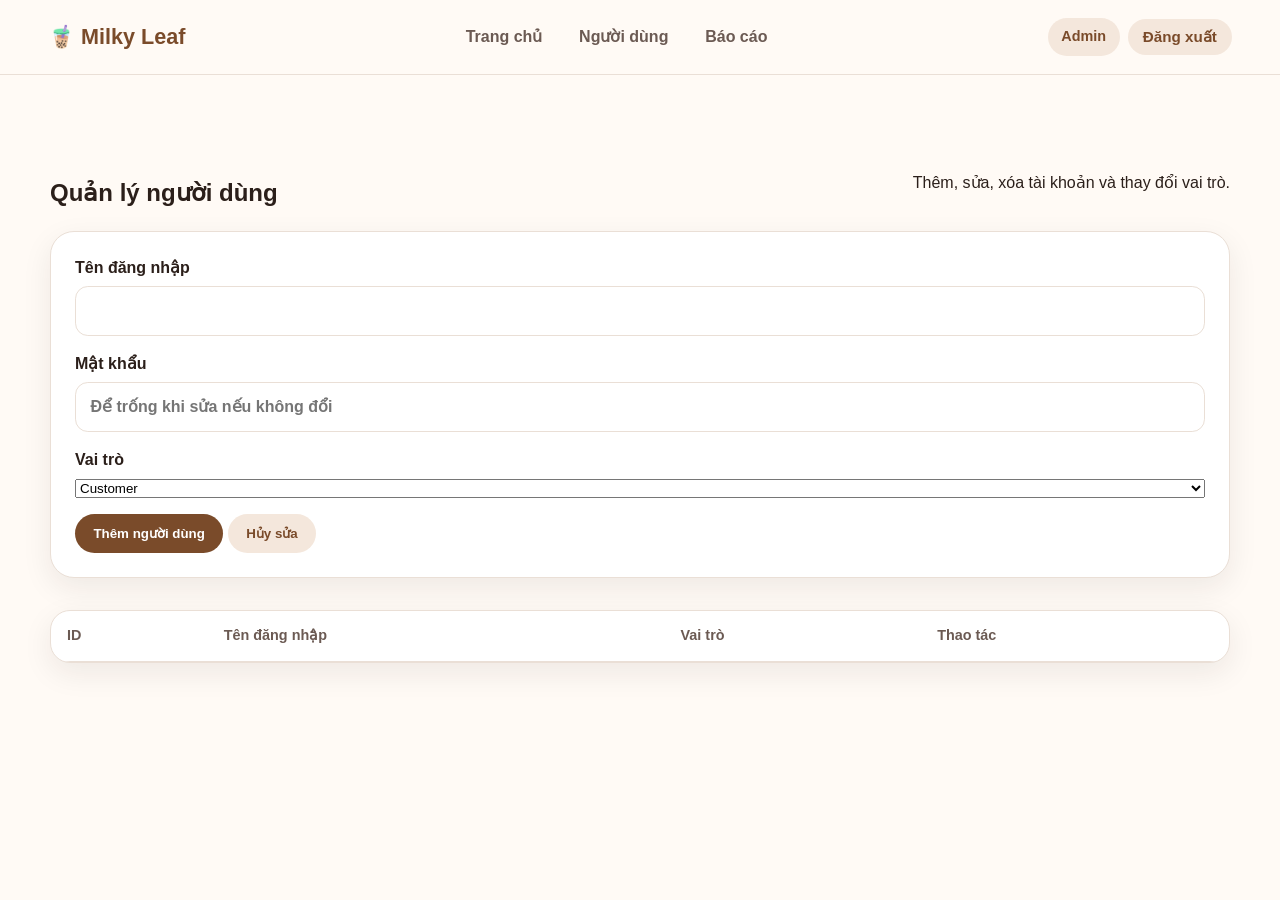
==== templates/admin/users.html @ abf57fc7 "Giao dien admin + Trang chu" ====
<!DOCTYPE html>
<html lang="vi">
<head>
  <meta charset="UTF-8" />
  <meta name="viewport" content="width=device-width, initial-scale=1.0" />
  <title>Milky Leaf - Admin</title>
  <link rel="stylesheet" href="../../static/css/client.css" />
</head>
<body>
  <header class="site-header">
    <a class="brand" href="../client/index.html">🧋 Milky Leaf</a>
    <nav class="site-nav">
      <a href="../client/index.html">Trang chủ</a>
      <a href="users.html">Người dùng</a>
      <a href="../staff/dashboard.html">Báo cáo</a>
    </nav>
    <div class="auth-actions">
      <span class="role-badge">Admin</span>
      <button class="btn btn-secondary" type="button" onclick="logout()">Đăng xuất</button>
    </div>
  </header>

  <main>
    <section class="section">
      <div class="section-head">
        <h1>Quản lý người dùng</h1>
        <p>Thêm, sửa, xóa tài khoản và thay đổi vai trò.</p>
      </div>

      <form class="checkout-form" id="user-form">
        <input type="hidden" name="id" />
        <label>
          Tên đăng nhập
          <input type="text" name="username" required />
        </label>
        <label>
          Mật khẩu
          <input type="password" name="password" placeholder="Để trống khi sửa nếu không đổi" />
        </label>
        <label>
          Vai trò
          <select name="role" required>
            <option value="customer">Customer</option>
            <option value="staff">Staff</option>
            <option value="admin">Admin</option>
          </select>
        </label>
        <div class="form-actions">
          <button class="btn btn-primary" type="submit" id="submit-btn">Thêm người dùng</button>
          <button class="btn btn-secondary" type="button" id="cancel-btn" hidden>Hủy sửa</button>
        </div>
      </form>

      <div class="table-wrap" style="margin-top: 2rem;">
        <table class="admin-table">
          <thead>
            <tr>
              <th>ID</th>
              <th>Tên đăng nhập</th>
              <th>Vai trò</th>
              <th>Thao tác</th>
            </tr>
          </thead>
          <tbody id="users-body"></tbody>
        </table>
      </div>
    </section>
  </main>

  <script>
    const form = document.getElementById('user-form');
    const usersBody = document.getElementById('users-body');
    const submitBtn = document.getElementById('submit-btn');
    const cancelBtn = document.getElementById('cancel-btn');

    async function loadUsers() {
      const res = await fetch('/admin/api/users', { credentials: 'same-origin' });
      const data = await res.json();
      if (!data.ok) return;
      usersBody.innerHTML = data.users.map(user => `
        <tr>
          <td>${user.id}</td>
          <td>${user.username}</td>
          <td><span class="role-badge">${user.role}</span></td>
          <td>
            <button class="btn btn-small" onclick="editUser(${user.id}, '${user.username}', '${user.role}')">Sửa</button>
            <button class="btn btn-small" onclick="deleteUser(${user.id})">Xóa</button>
          </td>
        </tr>
      `).join('');
    }

    function editUser(id, username, role) {
      form.id.value = id;
      form.username.value = username;
      form.password.value = '';
      form.role.value = role;
      submitBtn.textContent = 'Cập nhật người dùng';
      cancelBtn.hidden = false;
    }

    function resetForm() {
      form.reset();
      form.id.value = '';
      submitBtn.textContent = 'Thêm người dùng';
      cancelBtn.hidden = true;
    }

    async function deleteUser(id) {
      if (!confirm('Xóa người dùng này?')) return;
      const res = await fetch('/admin/api/users/' + id, {
        method: 'DELETE',
        credentials: 'same-origin'
      });
      const data = await res.json();
      if (!data.ok) {
        alert(data.error || 'Xóa thất bại');
        return;
      }
      loadUsers();
    }

    form.addEventListener('submit', async (event) => {
      event.preventDefault();
      const id = form.id.value;
      const payload = {
        username: form.username.value,
        password: form.password.value,
        role: form.role.value
      };
      const url = id ? '/admin/api/users/' + id : '/admin/api/users';
      const method = id ? 'PUT' : 'POST';
      const res = await fetch(url, {
        method,
        headers: { 'Content-Type': 'application/json' },
        credentials: 'same-origin',
        body: JSON.stringify(payload)
      });
      const data = await res.json();
      if (!data.ok) {
        alert(data.error || 'Lưu thất bại');
        return;
      }
      resetForm();
      loadUsers();
    });

    cancelBtn.addEventListener('click', resetForm);

    async function logout() {
      await fetch('/admin/logout', { method: 'POST', credentials: 'same-origin' });
      window.location.href = '../client/login.html';
    }

    loadUsers();
  </script>
</body>
</html>
---- static/css/client.css ----
:root {
  --bg: #fffaf5;
  --surface: #ffffff;
  --text: #2b1f1a;
  --muted: #6b5a53;
  --brand: #7a4b2a;
  --accent: #d98b45;
  --border: #eadfd6;
  --shadow: 0 10px 30px rgba(43, 31, 26, 0.08);
}

* {
  box-sizing: border-box;
}

body {
  margin: 0;
  font-family: "Segoe UI", Arial, sans-serif;
  color: var(--text);
  background: var(--bg);
  line-height: 1.5;
}

body.home-page {
  background: linear-gradient(rgba(255, 250, 245, 0.82), rgba(255, 250, 245, 0.82)), url("../images/home-bg.png");
  background-size: cover;
  background-position: center;
  background-attachment: fixed;
}

a {
  color: inherit;
  text-decoration: none;
}

.site-header {
  position: sticky;
  top: 0;
  z-index: 10;
  display: flex;
  align-items: center;
  justify-content: space-between;
  gap: 1rem;
  padding: 1rem clamp(1rem, 4vw, 3rem);
  background: rgba(255, 250, 245, 0.92);
  backdrop-filter: blur(10px);
  border-bottom: 1px solid var(--border);
}

.brand {
  font-size: 1.35rem;
  font-weight: 800;
  color: var(--brand);
  white-space: nowrap;
}

.site-nav {
  display: flex;
  gap: 0.5rem;
  flex-wrap: wrap;
}

.site-nav a {
  padding: 0.55rem 0.9rem;
  border-radius: 999px;
  color: var(--muted);
  font-weight: 600;
}

.site-nav a:hover {
  color: var(--brand);
  background: #f4e7dc;
}

.auth-actions {
  display: flex;
  align-items: center;
  gap: 0.5rem;
}

.auth-actions .btn {
  padding: 0.55rem 0.95rem;
  font-size: 0.95rem;
}

.role-badge {
  padding: 0.5rem 0.85rem;
  border-radius: 999px;
  background: #f4e7dc;
  color: var(--brand);
  font-weight: 700;
  font-size: 0.9rem;
}

.login-note {
  margin: 0;
  color: var(--muted);
  font-size: 0.9rem;
}

.user-name {
  font-weight: 700;
  color: var(--brand);
  padding: 0.5rem 0.25rem;
}

.stats-grid {
  display: grid;
  grid-template-columns: repeat(auto-fit, minmax(150px, 1fr));
  gap: 1rem;
  margin-bottom: 2rem;
}

.stat-card {
  background: var(--surface);
  border: 1px solid var(--border);
  border-radius: 1.25rem;
  padding: 1.25rem;
  box-shadow: var(--shadow);
}

.stat-card h3 {
  margin: 0;
  font-size: 2rem;
  color: var(--brand);
}

.stat-card p {
  margin: 0.25rem 0 0;
  color: var(--muted);
}

.table-wrap {
  overflow-x: auto;
  background: var(--surface);
  border: 1px solid var(--border);
  border-radius: 1.25rem;
  box-shadow: var(--shadow);
}

.admin-table {
  width: 100%;
  border-collapse: collapse;
}

.admin-table th,
.admin-table td {
  padding: 0.9rem 1rem;
  text-align: left;
  border-bottom: 1px solid var(--border);
}

.admin-table th {
  color: var(--muted);
  font-size: 0.9rem;
}

main {
  width: min(1180px, calc(100% - 2rem));
  margin: 0 auto;
  padding: 2rem 0 4rem;
}

.hero {
  display: grid;
  grid-template-columns: 1.1fr 0.9fr;
  gap: 2rem;
  align-items: center;
  padding: clamp(2rem, 6vw, 4rem);
  border-radius: 2rem;
  background: linear-gradient(rgba(255, 250, 245, 0.72), rgba(255, 250, 245, 0.72)), url("../images/home-bg.png");
  background-size: cover;
  background-position: center;
  box-shadow: var(--shadow);
}

.eyebrow {
  margin: 0 0 0.5rem;
  color: var(--accent);
  font-weight: 700;
  text-transform: uppercase;
  letter-spacing: 0.08em;
  font-size: 0.85rem;
}

.hero h1 {
  margin: 0 0 1rem;
  font-size: clamp(2rem, 5vw, 3.5rem);
  line-height: 1.1;
}

.hero-text {
  margin: 0 0 1.5rem;
  color: var(--muted);
  max-width: 34rem;
}

.hero-actions {
  display: flex;
  gap: 0.75rem;
  flex-wrap: wrap;
}

.hero-visual {
  min-height: 220px;
  display: grid;
  place-items: center;
  font-size: 7rem;
  border-radius: 50%;
  background: radial-gradient(circle at 30% 30%, #fff, #f1d4bc);
}

.section {
  margin-top: 3rem;
}

.section-head {
  display: flex;
  align-items: end;
  justify-content: space-between;
  gap: 1rem;
  margin-bottom: 1.25rem;
}

.section-head h2,
.section h1 {
  margin: 0;
}

.section-head a {
  color: var(--brand);
  font-weight: 700;
}

.product-grid {
  display: grid;
  grid-template-columns: repeat(auto-fit, minmax(220px, 1fr));
  gap: 1.25rem;
}

.product-card {
  background: var(--surface);
  border: 1px solid var(--border);
  border-radius: 1.25rem;
  padding: 1rem;
  box-shadow: var(--shadow);
}

.product-image {
  height: 150px;
  display: grid;
  place-items: center;
  font-size: 4rem;
  border-radius: 1rem;
  background: #f6ece4;
  margin-bottom: 1rem;
}

.tea-1 { background: linear-gradient(135deg, #f7d8c7, #f2e7dd); }
.tea-2 { background: linear-gradient(135deg, #dce9d4, #f2f7ed); }
.tea-3 { background: linear-gradient(135deg, #eadcf4, #f7f1fa); }
.tea-4 { background: linear-gradient(135deg, #f4e0d0, #faf1e8); }

.product-card h3 {
  margin: 0 0 0.35rem;
}

.price {
  margin: 0 0 0.25rem;
  font-weight: 800;
  color: var(--brand);
}

.stock {
  margin: 0 0 1rem;
  color: var(--muted);
  font-size: 0.9rem;
}

.btn {
  display: inline-flex;
  align-items: center;
  justify-content: center;
  border: 0;
  border-radius: 999px;
  padding: 0.75rem 1.15rem;
  font-weight: 700;
  cursor: pointer;
}

.btn-primary {
  background: var(--brand);
  color: #fff;
}

.btn-secondary {
  background: #f4e7dc;
  color: var(--brand);
}

.btn-small {
  width: 100%;
  padding: 0.6rem 0.9rem;
  background: var(--accent);
  color: #fff;
}

.filter-bar {
  display: grid;
  grid-template-columns: 2fr 1fr 1fr auto;
  gap: 0.75rem;
  margin-bottom: 1.5rem;
}

.filter-bar input {
  padding: 0.75rem 0.9rem;
  border: 1px solid var(--border);
  border-radius: 0.8rem;
  font: inherit;
}

.about {
  background: var(--surface);
  border: 1px solid var(--border);
  border-radius: 1.5rem;
  padding: 2rem;
}

.checkout {
  max-width: 620px;
}

.checkout-form {
  display: grid;
  gap: 1rem;
  background: var(--surface);
  border: 1px solid var(--border);
  border-radius: 1.5rem;
  padding: 1.5rem;
  box-shadow: var(--shadow);
}

.checkout-form label {
  display: grid;
  gap: 0.4rem;
  font-weight: 600;
}

.checkout-form input,
.checkout-form textarea {
  padding: 0.75rem 0.9rem;
  border: 1px solid var(--border);
  border-radius: 0.8rem;
  font: inherit;
}

.site-footer {
  text-align: center;
  color: var(--muted);
  padding: 2rem 1rem;
}

@media (max-width: 760px) {
  .hero {
    grid-template-columns: 1fr;
  }

  .hero-visual {
    min-height: 150px;
    font-size: 5rem;
  }

  .filter-bar {
    grid-template-columns: 1fr;
  }

  .site-header {
    align-items: flex-start;
    flex-direction: column;
  }
}
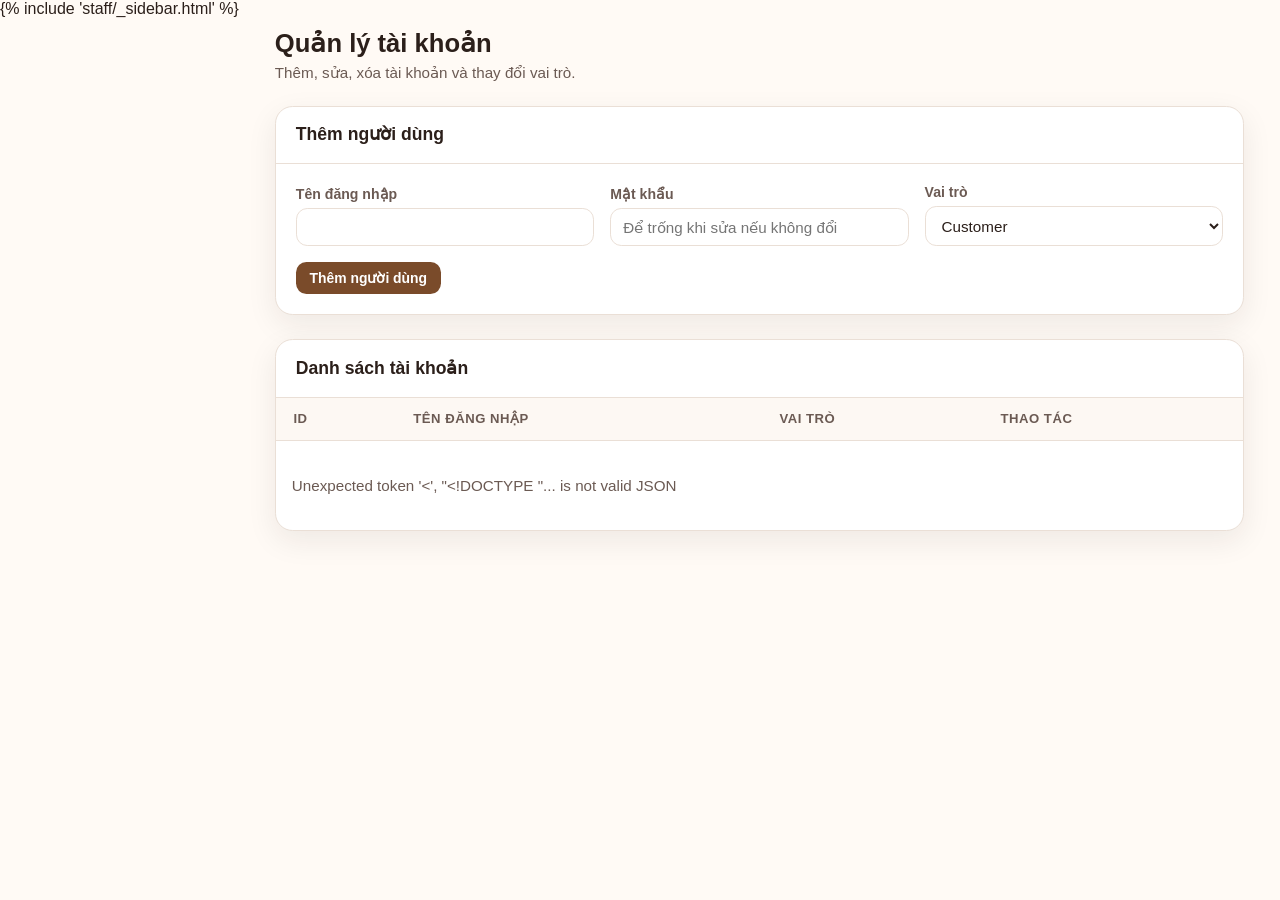
==== commit 9be2153b: "Sửa style trang admin" ====
--- a/templates/admin/users.html
+++ b/templates/admin/users.html
@@ -3,31 +3,25 @@
 <head>
   <meta charset="UTF-8" />
   <meta name="viewport" content="width=device-width, initial-scale=1.0" />
-  <title>Milky Leaf - Admin</title>
-  <link rel="stylesheet" href="../../static/css/client.css" />
+  <title>Milky Leaf - Quản lý tài khoản</title>
+  <link rel="stylesheet" href="/static/css/admin.css" />
 </head>
-<body>
-  <header class="site-header">
-    <a class="brand" href="../client/index.html">🧋 Milky Leaf</a>
-    <nav class="site-nav">
-      <a href="../client/index.html">Trang chủ</a>
-      <a href="users.html">Người dùng</a>
-      <a href="../staff/dashboard.html">Báo cáo</a>
-    </nav>
-    <div class="auth-actions">
-      <span class="role-badge">Admin</span>
-      <button class="btn btn-secondary" type="button" onclick="logout()">Đăng xuất</button>
-    </div>
-  </header>
-
-  <main>
-    <section class="section">
-      <div class="section-head">
-        <h1>Quản lý người dùng</h1>
+<body class="admin">
+  <!-- Cột điều hướng cố định (sidebar luôn hiển thị) -->
+  {% include 'staff/_sidebar.html' %}
+
+  <!-- Nội dung tương ứng với mục đang chọn -->
+  <main class="admin-main">
+    <header class="page-head">
+      <div>
+        <h1>Quản lý tài khoản</h1>
         <p>Thêm, sửa, xóa tài khoản và thay đổi vai trò.</p>
       </div>
-
-      <form class="checkout-form" id="user-form">
+    </header>
+
+    <section class="panel">
+      <h2 id="form-title">Thêm người dùng</h2>
+      <form class="user-form" id="user-form">
         <input type="hidden" name="id" />
         <label>
           Tên đăng nhập
@@ -46,13 +40,16 @@
           </select>
         </label>
         <div class="form-actions">
-          <button class="btn btn-primary" type="submit" id="submit-btn">Thêm người dùng</button>
-          <button class="btn btn-secondary" type="button" id="cancel-btn" hidden>Hủy sửa</button>
+          <button class="btn btn-approve" type="submit" id="submit-btn">Thêm người dùng</button>
+          <button class="btn btn-cancel" type="button" id="cancel-btn" hidden>Hủy sửa</button>
         </div>
       </form>
-
-      <div class="table-wrap" style="margin-top: 2rem;">
-        <table class="admin-table">
+    </section>
+
+    <section class="panel panel-gap">
+      <h2>Danh sách tài khoản</h2>
+      <div class="table-scroll">
+        <table class="data">
           <thead>
             <tr>
               <th>ID</th>
@@ -61,7 +58,11 @@
               <th>Thao tác</th>
             </tr>
           </thead>
-          <tbody id="users-body"></tbody>
+          <tbody id="users-body">
+            <tr>
+              <td class="empty-row" colspan="4">Đang tải dữ liệu...</td>
+            </tr>
+          </tbody>
         </table>
       </div>
     </section>
@@ -72,52 +73,96 @@
     const usersBody = document.getElementById('users-body');
     const submitBtn = document.getElementById('submit-btn');
     const cancelBtn = document.getElementById('cancel-btn');
+    const formTitle = document.getElementById('form-title');
+
+    async function api(url, options) {
+      const res = await fetch(url, Object.assign(
+        { credentials: 'same-origin' }, options || {}
+      ));
+      if (res.status === 401 || res.status === 403) {
+        window.location.href = '/client/login.html';
+        throw new Error('unauthorized');
+      }
+      return res.json();
+    }
+
+    async function loadWho() {
+      try {
+        const data = await api('/admin/me');
+        if (data.ok) {
+          document.getElementById('who-name').textContent = data.user.username;
+        }
+      } catch (error) { /* redirect handled in api() */ }
+    }
+
+    const escapeHtml = (value) =>
+      String(value).replace(/[&<>"']/g, (ch) =>
+        '&#' + ch.charCodeAt(0) + ';');
+
+    let usersCache = [];
 
     async function loadUsers() {
-      const res = await fetch('/admin/api/users', { credentials: 'same-origin' });
-      const data = await res.json();
-      if (!data.ok) return;
-      usersBody.innerHTML = data.users.map(user => `
-        <tr>
-          <td>${user.id}</td>
-          <td>${user.username}</td>
-          <td><span class="role-badge">${user.role}</span></td>
-          <td>
-            <button class="btn btn-small" onclick="editUser(${user.id}, '${user.username}', '${user.role}')">Sửa</button>
-            <button class="btn btn-small" onclick="deleteUser(${user.id})">Xóa</button>
-          </td>
-        </tr>
-      `).join('');
-    }
-
-    function editUser(id, username, role) {
-      form.id.value = id;
-      form.username.value = username;
+      try {
+        const data = await api('/admin/api/users');
+        if (!data.ok) throw new Error(data.error || 'Không tải được danh sách');
+        usersCache = data.users;
+        if (!data.users.length) {
+          usersBody.innerHTML =
+            '<tr><td class="empty-row" colspan="4">Chưa có tài khoản nào.</td></tr>';
+          return;
+        }
+        usersBody.innerHTML = data.users.map(user => `
+          <tr>
+            <td class="order-id">${user.id}</td>
+            <td>${escapeHtml(user.username)}</td>
+            <td><span class="badge badge-${escapeHtml(user.role)}">${escapeHtml(user.role)}</span></td>
+            <td>
+              <div class="row-actions">
+                <button class="btn btn-print" onclick="editUser(${user.id})">Sửa</button>
+                <button class="btn btn-cancel" onclick="deleteUser(${user.id})">Xóa</button>
+              </div>
+            </td>
+          </tr>
+        `).join('');
+      } catch (error) {
+        if (error.message !== 'unauthorized') {
+          usersBody.innerHTML =
+            `<tr><td class="empty-row" colspan="4">${escapeHtml(error.message)}</td></tr>`;
+        }
+      }
+    }
+
+    function editUser(id) {
+      const user = usersCache.find(item => item.id === id);
+      if (!user) return;
+      form.id.value = user.id;
+      form.username.value = user.username;
       form.password.value = '';
-      form.role.value = role;
+      form.role.value = user.role;
       submitBtn.textContent = 'Cập nhật người dùng';
+      formTitle.textContent = 'Sửa người dùng';
       cancelBtn.hidden = false;
+      form.scrollIntoView({ behavior: 'smooth', block: 'nearest' });
     }
 
     function resetForm() {
       form.reset();
       form.id.value = '';
       submitBtn.textContent = 'Thêm người dùng';
+      formTitle.textContent = 'Thêm người dùng';
       cancelBtn.hidden = true;
     }
 
     async function deleteUser(id) {
       if (!confirm('Xóa người dùng này?')) return;
-      const res = await fetch('/admin/api/users/' + id, {
-        method: 'DELETE',
-        credentials: 'same-origin'
-      });
-      const data = await res.json();
-      if (!data.ok) {
-        alert(data.error || 'Xóa thất bại');
-        return;
-      }
-      loadUsers();
+      try {
+        const data = await api('/admin/api/users/' + id, { method: 'DELETE' });
+        if (!data.ok) {
+          alert(data.error || 'Xóa thất bại');
+          return;
+        }
+        loadUsers();
+      } catch (error) { /* redirect handled in api() */ }
     }
 
     form.addEventListener('submit', async (event) => {
@@ -130,28 +175,29 @@
       };
       const url = id ? '/admin/api/users/' + id : '/admin/api/users';
       const method = id ? 'PUT' : 'POST';
-      const res = await fetch(url, {
-        method,
-        headers: { 'Content-Type': 'application/json' },
-        credentials: 'same-origin',
-        body: JSON.stringify(payload)
-      });
-      const data = await res.json();
-      if (!data.ok) {
-        alert(data.error || 'Lưu thất bại');
-        return;
-      }
-      resetForm();
-      loadUsers();
+      try {
+        const data = await api(url, {
+          method,
+          headers: { 'Content-Type': 'application/json' },
+          body: JSON.stringify(payload)
+        });
+        if (!data.ok) {
+          alert(data.error || 'Lưu thất bại');
+          return;
+        }
+        resetForm();
+        loadUsers();
+      } catch (error) { /* redirect handled in api() */ }
     });
 
     cancelBtn.addEventListener('click', resetForm);
 
     async function logout() {
       await fetch('/admin/logout', { method: 'POST', credentials: 'same-origin' });
-      window.location.href = '../client/login.html';
-    }
-
+      window.location.href = '/client/login.html';
+    }
+
+    loadWho();
     loadUsers();
   </script>
 </body>
--- a/static/css/admin.css
+++ b/static/css/admin.css
@@ -0,0 +1,673 @@
+/* Layout trang Quản trị bán hàng: Sidebar 250px + Main content. */
+
+:root {
+  --bg: #fffaf5;
+  --surface: #ffffff;
+  --text: #2b1f1a;
+  --muted: #6b5a53;
+  --brand: #7a4b2a;
+  --accent: #d98b45;
+  --border: #eadfd6;
+  --shadow: 0 10px 30px rgba(43, 31, 26, 0.08);
+  --sidebar-bg: #2f211b;
+  --sidebar-text: #e9ddd3;
+  --sidebar-w: 250px;
+  --ok: #2f8f4e;
+  --warn: #b96a12;
+  --danger: #c0453c;
+}
+
+* {
+  box-sizing: border-box;
+}
+
+body.admin {
+  margin: 0;
+  font-family: "Segoe UI", Arial, sans-serif;
+  color: var(--text);
+  background: var(--bg);
+  height: 100vh;
+  display: flex;
+  overflow: hidden;
+}
+
+/* ---------- Sidebar ---------- */
+
+.admin-sidebar {
+  width: var(--sidebar-w);
+  flex: 0 0 var(--sidebar-w);
+  background: var(--sidebar-bg);
+  color: var(--sidebar-text);
+  display: flex;
+  flex-direction: column;
+  padding: 1.5rem 1rem;
+}
+
+.sidebar-title {
+  font-size: 0.95rem;
+  font-weight: 800;
+  letter-spacing: 0.08em;
+  padding: 0 0.75rem 1.25rem;
+  border-bottom: 1px solid rgba(255, 255, 255, 0.12);
+  margin-bottom: 1rem;
+}
+
+.sidebar-nav {
+  display: flex;
+  flex-direction: column;
+  gap: 0.35rem;
+  flex: 1;
+}
+
+.sidebar-nav a {
+  display: flex;
+  align-items: center;
+  gap: 0.6rem;
+  padding: 0.7rem 0.85rem;
+  border-radius: 0.7rem;
+  color: var(--sidebar-text);
+  font-weight: 600;
+  font-size: 0.95rem;
+}
+
+.sidebar-nav a:hover {
+  background: rgba(255, 255, 255, 0.08);
+  color: #fff;
+}
+
+.sidebar-nav a.active {
+  background: var(--accent);
+  color: #2f211b;
+}
+
+.sidebar-footer {
+  border-top: 1px solid rgba(255, 255, 255, 0.12);
+  padding-top: 1rem;
+  display: flex;
+  flex-direction: column;
+  gap: 0.6rem;
+}
+
+.sidebar-sub {
+  font-size: 0.85rem;
+  color: rgba(233, 221, 211, 0.75);
+  padding: 0 0.25rem;
+}
+
+.sidebar-sub:hover {
+  color: #fff;
+  text-decoration: underline;
+}
+
+.who {
+  display: flex;
+  align-items: center;
+  gap: 0.5rem;
+  font-size: 0.88rem;
+  padding: 0 0.25rem;
+}
+
+.role-chip {
+  background: rgba(217, 139, 69, 0.25);
+  color: #f0c9a0;
+  border-radius: 999px;
+  padding: 0.15rem 0.6rem;
+  font-weight: 700;
+  font-size: 0.78rem;
+  text-transform: uppercase;
+}
+
+.btn-logout {
+  border: 1px solid rgba(255, 255, 255, 0.25);
+  background: transparent;
+  color: var(--sidebar-text);
+  border-radius: 0.65rem;
+  padding: 0.55rem 0.85rem;
+  font-weight: 700;
+  font-size: 0.88rem;
+  cursor: pointer;
+  font-family: inherit;
+}
+
+.btn-logout:hover {
+  background: rgba(255, 255, 255, 0.1);
+  color: #fff;
+}
+
+/* ---------- Main content ---------- */
+
+.admin-main {
+  flex: 1;
+  min-width: 0;
+  overflow-y: auto;
+  padding: 1.75rem clamp(1rem, 3vw, 2.25rem) 3rem;
+}
+
+.page-head {
+  display: flex;
+  align-items: center;
+  justify-content: space-between;
+  gap: 1rem;
+  flex-wrap: wrap;
+  margin-bottom: 1.5rem;
+}
+
+.page-head h1 {
+  margin: 0;
+  font-size: 1.6rem;
+}
+
+.toolbar {
+  display: flex;
+  gap: 0.75rem;
+  flex-wrap: wrap;
+  align-items: center;
+}
+
+/* Bộ lọc ngày: Từ ngày -> Đến ngày, kèm icon lịch. */
+.date-range {
+  display: flex;
+  align-items: center;
+  gap: 0.45rem;
+  background: var(--surface);
+  border: 1px solid var(--border);
+  border-radius: 0.9rem;
+  padding: 0.5rem 0.75rem;
+  box-shadow: var(--shadow);
+}
+
+.date-range .icon-cal {
+  width: 18px;
+  height: 18px;
+  color: var(--brand);
+  flex: none;
+}
+
+.dr-label {
+  font-size: 0.82rem;
+  font-weight: 700;
+  color: var(--muted);
+  white-space: nowrap;
+}
+
+.dr-arrow {
+  color: var(--accent);
+  font-weight: 800;
+}
+
+.date-range input {
+  border: 0;
+  background: transparent;
+  font: inherit;
+  font-size: 0.88rem;
+  color: var(--text);
+  padding: 0.15rem;
+}
+
+.date-range input:focus {
+  outline: 2px solid var(--accent);
+  border-radius: 0.35rem;
+}
+
+/* Thanh tìm kiếm kèm icon kính lúp. */
+.search-box {
+  position: relative;
+  display: flex;
+  align-items: center;
+}
+
+.search-box .icon-search {
+  position: absolute;
+  left: 0.75rem;
+  width: 16px;
+  height: 16px;
+  color: var(--muted);
+  pointer-events: none;
+}
+
+.search-box input {
+  border: 1px solid var(--border);
+  background: var(--surface);
+  border-radius: 0.9rem;
+  padding: 0.65rem 0.9rem 0.65rem 2.2rem;
+  font: inherit;
+  font-size: 0.92rem;
+  min-width: 230px;
+  box-shadow: var(--shadow);
+}
+
+.search-box input:focus {
+  outline: 2px solid var(--accent);
+  outline-offset: 1px;
+}
+
+/* ---------- KPI cards ---------- */
+
+.kpi-grid {
+  display: grid;
+  grid-template-columns: repeat(3, 1fr);
+  gap: 1rem;
+  margin-bottom: 1.75rem;
+}
+
+.kpi-card {
+  background: var(--surface);
+  border: 1px solid var(--border);
+  border-left: 4px solid var(--accent);
+  border-radius: 1.1rem;
+  padding: 1.15rem 1.25rem;
+  box-shadow: var(--shadow);
+}
+
+.kpi-label {
+  color: var(--muted);
+  font-weight: 600;
+  font-size: 0.92rem;
+}
+
+.kpi-value {
+  display: block;
+  margin-top: 0.35rem;
+  font-size: 2rem;
+  font-weight: 800;
+  color: var(--brand);
+}
+
+/* ---------- Bảng đơn hàng ---------- */
+
+.panel {
+  background: var(--surface);
+  border: 1px solid var(--border);
+  border-radius: 1.1rem;
+  box-shadow: var(--shadow);
+  overflow: hidden;
+}
+
+.panel h2 {
+  margin: 0;
+  padding: 1.1rem 1.25rem;
+  font-size: 1.1rem;
+  border-bottom: 1px solid var(--border);
+}
+
+.table-scroll {
+  overflow-x: auto;
+}
+
+table.data {
+  width: 100%;
+  min-width: 860px;
+  border-collapse: collapse;
+}
+
+.data th,
+.data td {
+  padding: 0.85rem 1.1rem;
+  text-align: left;
+  border-bottom: 1px solid var(--border);
+  vertical-align: top;
+  font-size: 0.95rem;
+}
+
+.data th {
+  color: var(--muted);
+  font-size: 0.82rem;
+  text-transform: uppercase;
+  letter-spacing: 0.04em;
+  background: #fdf8f3;
+}
+
+.data tbody tr:last-child td {
+  border-bottom: 0;
+}
+
+.data tbody tr:hover {
+  background: #fffdf9;
+}
+
+.order-id {
+  font-weight: 700;
+  white-space: nowrap;
+}
+
+.customer-cell {
+  white-space: nowrap;
+}
+
+.items-list {
+  display: flex;
+  flex-direction: column;
+  gap: 0.2rem;
+  color: var(--muted);
+}
+
+.items-list b {
+  color: var(--text);
+  font-weight: 600;
+}
+
+.money {
+  font-weight: 700;
+  white-space: nowrap;
+}
+
+.badge {
+  display: inline-block;
+  padding: 0.3rem 0.7rem;
+  border-radius: 999px;
+  font-size: 0.82rem;
+  font-weight: 700;
+  white-space: nowrap;
+}
+
+.badge-pending {
+  background: #fdf0d9;
+  color: var(--warn);
+}
+
+.badge-approved {
+  background: #e3f4e8;
+  color: var(--ok);
+}
+
+.badge-cancelled {
+  background: #fbe4e2;
+  color: var(--danger);
+}
+
+.row-actions {
+  display: flex;
+  gap: 0.4rem;
+  flex-wrap: wrap;
+}
+
+.btn {
+  border: 0;
+  border-radius: 0.65rem;
+  padding: 0.5rem 0.85rem;
+  font-weight: 700;
+  font-size: 0.87rem;
+  cursor: pointer;
+  font-family: inherit;
+  white-space: nowrap;
+}
+
+.btn:disabled {
+  opacity: 0.4;
+  cursor: not-allowed;
+}
+
+.btn:not(:disabled):hover {
+  filter: brightness(1.08);
+}
+
+.btn-approve {
+  background: var(--brand);
+  color: #fff;
+}
+
+.btn-cancel {
+  background: #fff;
+  color: var(--danger);
+  border: 1px solid #eab9b5;
+}
+
+.btn-print {
+  background: #f4e7dc;
+  color: var(--brand);
+}
+
+.empty-row {
+  text-align: center;
+  color: var(--muted);
+  padding: 2.25rem 1rem !important;
+}
+
+/* ---------- Trang Quản lý tài khoản ---------- */
+
+.page-head p {
+  margin: 0.35rem 0 0;
+  color: var(--muted);
+  font-size: 0.95rem;
+}
+
+.panel-gap {
+  margin-top: 1.5rem;
+}
+
+/* Thẻ vai trò tài khoản */
+.badge-admin {
+  background: #f4e7dc;
+  color: var(--brand);
+}
+
+.badge-staff {
+  background: #e7eef7;
+  color: #34577f;
+}
+
+.badge-customer {
+  background: #f1ece7;
+  color: var(--muted);
+}
+
+/* Biểu mẫu thêm / sửa tài khoản */
+.user-form {
+  display: grid;
+  grid-template-columns: repeat(auto-fit, minmax(220px, 1fr));
+  gap: 1rem;
+  padding: 1.25rem;
+  align-items: end;
+}
+
+.user-form label {
+  display: flex;
+  flex-direction: column;
+  gap: 0.4rem;
+  font-size: 0.88rem;
+  font-weight: 700;
+  color: var(--muted);
+}
+
+.user-form input,
+.user-form select {
+  border: 1px solid var(--border);
+  background: var(--surface);
+  border-radius: 0.7rem;
+  padding: 0.6rem 0.75rem;
+  font: inherit;
+  font-size: 0.95rem;
+  font-weight: 500;
+  color: var(--text);
+}
+
+.user-form input:focus,
+.user-form select:focus {
+  outline: 2px solid var(--accent);
+  outline-offset: 1px;
+}
+
+.user-form .form-actions {
+  display: flex;
+  gap: 0.5rem;
+  grid-column: 1 / -1;
+}
+
+/* Khối nội dung trống: chờ thành viên khác hoàn thiện trang */
+.empty-state {
+  padding: 2.75rem 1.25rem;
+  text-align: center;
+  color: var(--muted);
+}
+
+.empty-state strong {
+  display: block;
+  font-size: 1.05rem;
+  color: var(--text);
+  margin-bottom: 0.4rem;
+}
+
+.empty-state p {
+  margin: 0;
+  font-size: 0.95rem;
+}
+
+/* ---------- Modal xem trước / in hóa đơn ---------- */
+
+.modal-overlay {
+  position: fixed;
+  inset: 0;
+  background: rgba(43, 31, 26, 0.55);
+  display: flex;
+  align-items: center;
+  justify-content: center;
+  padding: 1rem;
+  z-index: 50;
+}
+
+.modal-overlay[hidden] {
+  display: none;
+}
+
+.invoice-sheet {
+  background: #fff;
+  width: min(460px, 100%);
+  max-height: 90vh;
+  overflow-y: auto;
+  border-radius: 1rem;
+  padding: 1.75rem;
+}
+
+.inv-head {
+  text-align: center;
+  border-bottom: 2px dashed var(--border);
+  padding-bottom: 0.85rem;
+  margin-bottom: 1rem;
+}
+
+.inv-head h3 {
+  margin: 0;
+  letter-spacing: 0.12em;
+  color: var(--brand);
+}
+
+.inv-head p {
+  margin: 0.25rem 0 0;
+  color: var(--muted);
+  font-size: 0.9rem;
+}
+
+.inv-meta {
+  display: grid;
+  grid-template-columns: 1fr 1fr;
+  gap: 0.5rem;
+  font-size: 0.9rem;
+  margin-bottom: 1rem;
+}
+
+.inv-meta span {
+  color: var(--muted);
+  display: block;
+  font-size: 0.8rem;
+}
+
+.inv-table {
+  width: 100%;
+  border-collapse: collapse;
+  font-size: 0.9rem;
+  margin-bottom: 0.85rem;
+}
+
+.inv-table th,
+.inv-table td {
+  padding: 0.45rem 0.25rem;
+  border-bottom: 1px solid var(--border);
+  text-align: left;
+}
+
+.inv-table th:last-child,
+.inv-table td:last-child {
+  text-align: right;
+}
+
+.inv-total {
+  display: flex;
+  justify-content: space-between;
+  font-size: 1.05rem;
+  font-weight: 800;
+  color: var(--brand);
+  margin-bottom: 1.1rem;
+}
+
+.modal-actions {
+  display: flex;
+  justify-content: flex-end;
+  gap: 0.5rem;
+}
+
+/* ---------- In hóa đơn: chỉ in phiếu ---------- */
+
+@media print {
+  body.admin {
+    display: block;
+    height: auto;
+    overflow: visible;
+    background: #fff;
+  }
+
+  body.admin > *:not(.modal-overlay) {
+    display: none !important;
+  }
+
+  .modal-overlay {
+    position: static;
+    display: block !important;
+    background: none;
+    padding: 0;
+  }
+
+  .modal-overlay[hidden] {
+    display: none !important;
+  }
+
+  .modal-actions {
+    display: none !important;
+  }
+
+  .invoice-sheet {
+    width: 100%;
+    max-height: none;
+    border-radius: 0;
+    padding: 0;
+    box-shadow: none;
+  }
+}
+
+/* ---------- Responsive ---------- */
+
+@media (max-width: 860px) {
+  body.admin {
+    flex-direction: column;
+    height: auto;
+    min-height: 100vh;
+    overflow: auto;
+  }
+
+  .admin-sidebar {
+    width: 100%;
+    flex: none;
+  }
+
+  .sidebar-nav {
+    flex-direction: row;
+    flex-wrap: wrap;
+  }
+
+  .kpi-grid {
+    grid-template-columns: 1fr;
+  }
+
+  .admin-main {
+    overflow: visible;
+  }
+}
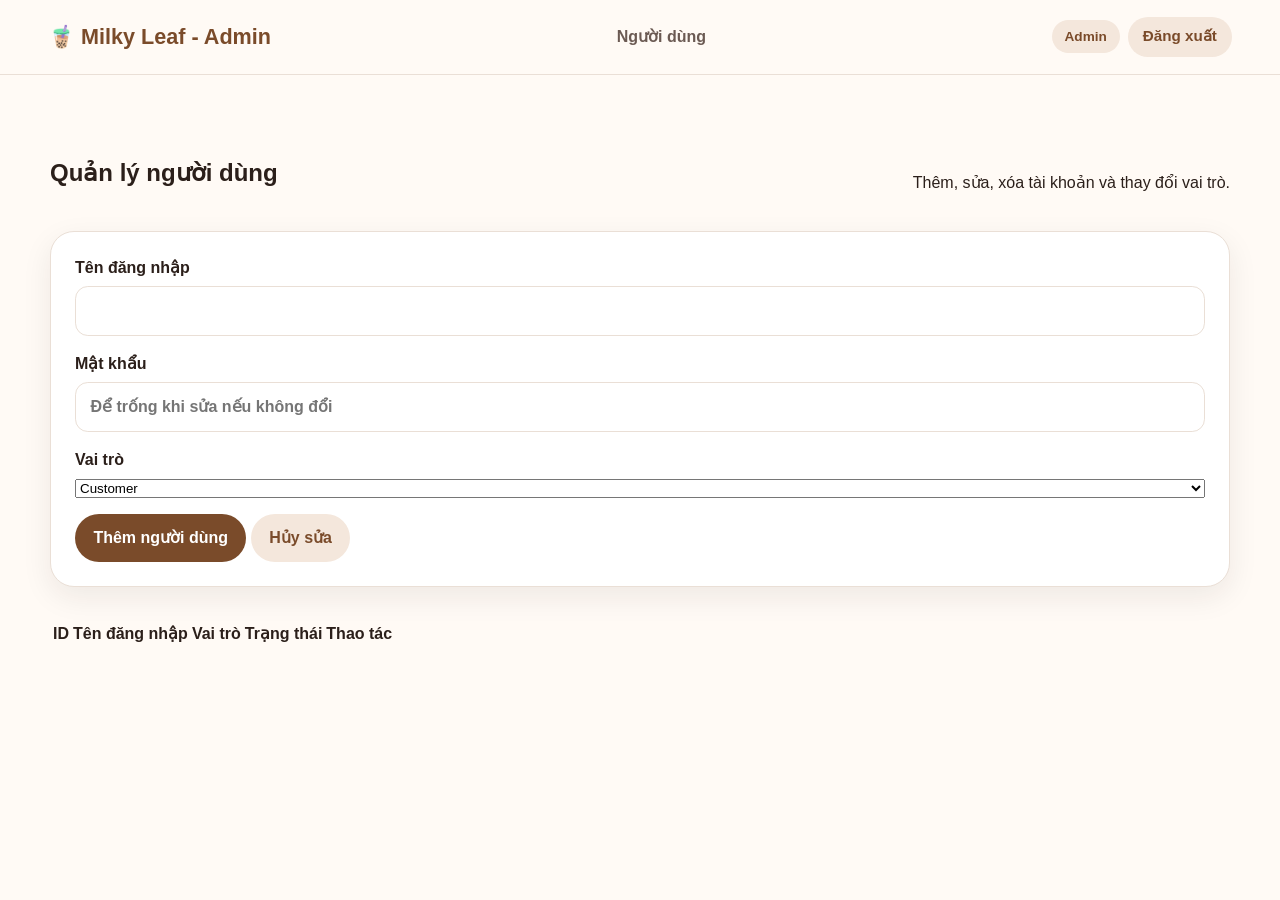
==== commit 9a7fe296: "sửa dự án" ====
--- a/templates/admin/users.html
+++ b/templates/admin/users.html
@@ -3,25 +3,29 @@
 <head>
   <meta charset="UTF-8" />
   <meta name="viewport" content="width=device-width, initial-scale=1.0" />
-  <title>Milky Leaf - Quản lý tài khoản</title>
-  <link rel="stylesheet" href="/static/css/admin.css" />
+  <title>Milky Leaf - Admin</title>
+  <link rel="stylesheet" href="../../static/css/client.css" />
 </head>
-<body class="admin">
-  <!-- Cột điều hướng cố định (sidebar luôn hiển thị) -->
-  {% include 'staff/_sidebar.html' %}
+<body>
+  <header class="site-header">
+    <a class="brand" href="/admin/users.html">🧋 Milky Leaf - Admin</a>
+    <nav class="site-nav">
+      <a href="/admin/users.html">Người dùng</a>
+    </nav>
+    <div class="auth-actions">
+      <span class="role-badge">Admin</span>
+      <button class="btn btn-secondary" type="button" onclick="logout()">Đăng xuất</button>
+    </div>
+  </header>
 
-  <!-- Nội dung tương ứng với mục đang chọn -->
-  <main class="admin-main">
-    <header class="page-head">
-      <div>
-        <h1>Quản lý tài khoản</h1>
+  <main>
+    <section class="section">
+      <div class="section-head">
+        <h1>Quản lý người dùng</h1>
         <p>Thêm, sửa, xóa tài khoản và thay đổi vai trò.</p>
       </div>
-    </header>
 
-    <section class="panel">
-      <h2 id="form-title">Thêm người dùng</h2>
-      <form class="user-form" id="user-form">
+      <form class="checkout-form" id="user-form">
         <input type="hidden" name="id" />
         <label>
           Tên đăng nhập
@@ -40,29 +44,23 @@
           </select>
         </label>
         <div class="form-actions">
-          <button class="btn btn-approve" type="submit" id="submit-btn">Thêm người dùng</button>
-          <button class="btn btn-cancel" type="button" id="cancel-btn" hidden>Hủy sửa</button>
+          <button class="btn btn-primary" type="submit" id="submit-btn">Thêm người dùng</button>
+          <button class="btn btn-secondary" type="button" id="cancel-btn" hidden>Hủy sửa</button>
         </div>
       </form>
-    </section>
 
-    <section class="panel panel-gap">
-      <h2>Danh sách tài khoản</h2>
-      <div class="table-scroll">
-        <table class="data">
+      <div class="table-wrap" style="margin-top: 2rem;">
+        <table class="admin-table">
           <thead>
             <tr>
               <th>ID</th>
               <th>Tên đăng nhập</th>
               <th>Vai trò</th>
+              <th>Trạng thái</th>
               <th>Thao tác</th>
             </tr>
           </thead>
-          <tbody id="users-body">
-            <tr>
-              <td class="empty-row" colspan="4">Đang tải dữ liệu...</td>
-            </tr>
-          </tbody>
+          <tbody id="users-body"></tbody>
         </table>
       </div>
     </section>
@@ -73,96 +71,69 @@
     const usersBody = document.getElementById('users-body');
     const submitBtn = document.getElementById('submit-btn');
     const cancelBtn = document.getElementById('cancel-btn');
-    const formTitle = document.getElementById('form-title');
 
-    async function api(url, options) {
-      const res = await fetch(url, Object.assign(
-        { credentials: 'same-origin' }, options || {}
-      ));
-      if (res.status === 401 || res.status === 403) {
-        window.location.href = '/client/login.html';
-        throw new Error('unauthorized');
-      }
-      return res.json();
+    async function loadUsers() {
+      const res = await fetch('/admin/api/users', { credentials: 'same-origin' });
+      const data = await res.json();
+      if (!data.ok) return;
+      usersBody.innerHTML = data.users.map(user => `
+        <tr>
+          <td>${user.id}</td>
+          <td>${user.username}</td>
+          <td><span class="role-badge">${user.role}</span></td>
+          <td>${user.active ? 'Đang hoạt động' : 'Đã khóa'}</td>
+          <td>
+            <button class="btn btn-small" onclick="editUser(${user.id}, '${user.username}', '${user.role}')">Sửa</button>
+            <button class="btn btn-small" onclick="toggleUser(${user.id}, ${user.active ? 0 : 1})">${user.active ? 'Khóa' : 'Mở khóa'}</button>
+            <button class="btn btn-small" onclick="deleteUser(${user.id})">Xóa</button>
+          </td>
+        </tr>
+      `).join('');
     }
 
-    async function loadWho() {
-      try {
-        const data = await api('/admin/me');
-        if (data.ok) {
-          document.getElementById('who-name').textContent = data.user.username;
-        }
-      } catch (error) { /* redirect handled in api() */ }
-    }
-
-    const escapeHtml = (value) =>
-      String(value).replace(/[&<>"']/g, (ch) =>
-        '&#' + ch.charCodeAt(0) + ';');
-
-    let usersCache = [];
-
-    async function loadUsers() {
-      try {
-        const data = await api('/admin/api/users');
-        if (!data.ok) throw new Error(data.error || 'Không tải được danh sách');
-        usersCache = data.users;
-        if (!data.users.length) {
-          usersBody.innerHTML =
-            '<tr><td class="empty-row" colspan="4">Chưa có tài khoản nào.</td></tr>';
-          return;
-        }
-        usersBody.innerHTML = data.users.map(user => `
-          <tr>
-            <td class="order-id">${user.id}</td>
-            <td>${escapeHtml(user.username)}</td>
-            <td><span class="badge badge-${escapeHtml(user.role)}">${escapeHtml(user.role)}</span></td>
-            <td>
-              <div class="row-actions">
-                <button class="btn btn-print" onclick="editUser(${user.id})">Sửa</button>
-                <button class="btn btn-cancel" onclick="deleteUser(${user.id})">Xóa</button>
-              </div>
-            </td>
-          </tr>
-        `).join('');
-      } catch (error) {
-        if (error.message !== 'unauthorized') {
-          usersBody.innerHTML =
-            `<tr><td class="empty-row" colspan="4">${escapeHtml(error.message)}</td></tr>`;
-        }
-      }
-    }
-
-    function editUser(id) {
-      const user = usersCache.find(item => item.id === id);
-      if (!user) return;
-      form.id.value = user.id;
-      form.username.value = user.username;
+    function editUser(id, username, role) {
+      form.id.value = id;
+      form.username.value = username;
       form.password.value = '';
-      form.role.value = user.role;
+      form.role.value = role;
       submitBtn.textContent = 'Cập nhật người dùng';
-      formTitle.textContent = 'Sửa người dùng';
       cancelBtn.hidden = false;
-      form.scrollIntoView({ behavior: 'smooth', block: 'nearest' });
     }
 
     function resetForm() {
       form.reset();
       form.id.value = '';
       submitBtn.textContent = 'Thêm người dùng';
-      formTitle.textContent = 'Thêm người dùng';
       cancelBtn.hidden = true;
+    }
+
+    async function toggleUser(id, active) {
+      const res = await fetch('/admin/api/users/' + id, {
+        method: 'PUT',
+        headers: { 'Content-Type': 'application/json' },
+        credentials: 'same-origin',
+        body: JSON.stringify({ active })
+      });
+      const data = await res.json();
+      if (!data.ok) {
+        alert(data.error || 'Cập nhật thất bại');
+        return;
+      }
+      loadUsers();
     }
 
     async function deleteUser(id) {
       if (!confirm('Xóa người dùng này?')) return;
-      try {
-        const data = await api('/admin/api/users/' + id, { method: 'DELETE' });
-        if (!data.ok) {
-          alert(data.error || 'Xóa thất bại');
-          return;
-        }
-        loadUsers();
-      } catch (error) { /* redirect handled in api() */ }
+      const res = await fetch('/admin/api/users/' + id, {
+        method: 'DELETE',
+        credentials: 'same-origin'
+      });
+      const data = await res.json();
+      if (!data.ok) {
+        alert(data.error || 'Xóa thất bại');
+        return;
+      }
+      loadUsers();
     }
 
     form.addEventListener('submit', async (event) => {
@@ -175,19 +146,19 @@
       };
       const url = id ? '/admin/api/users/' + id : '/admin/api/users';
       const method = id ? 'PUT' : 'POST';
-      try {
-        const data = await api(url, {
-          method,
-          headers: { 'Content-Type': 'application/json' },
-          body: JSON.stringify(payload)
-        });
-        if (!data.ok) {
-          alert(data.error || 'Lưu thất bại');
-          return;
-        }
-        resetForm();
-        loadUsers();
-      } catch (error) { /* redirect handled in api() */ }
+      const res = await fetch(url, {
+        method,
+        headers: { 'Content-Type': 'application/json' },
+        credentials: 'same-origin',
+        body: JSON.stringify(payload)
+      });
+      const data = await res.json();
+      if (!data.ok) {
+        alert(data.error || 'Lưu thất bại');
+        return;
+      }
+      resetForm();
+      loadUsers();
     });
 
     cancelBtn.addEventListener('click', resetForm);
@@ -197,7 +168,6 @@
       window.location.href = '/client/login.html';
     }
 
-    loadWho();
     loadUsers();
   </script>
 </body>
--- a/static/css/client.css
+++ b/static/css/client.css
@@ -0,0 +1,94 @@
+:root {
+  --bg: #fffaf5;
+  --surface: #ffffff;
+  --text: #2b1f1a;
+  --muted: #6b5a53;
+  --brand: #7a4b2a;
+  --accent: #d98b45;
+  --border: #eadfd6;
+  --shadow: 0 10px 30px rgba(43, 31, 26, 0.08);
+}
+* { box-sizing: border-box; }
+body { margin: 0; font-family: "Segoe UI", Arial, sans-serif; color: var(--text); background: var(--bg); line-height: 1.5; }
+body.home-page { background: linear-gradient(rgba(255,250,245,.82),rgba(255,250,245,.82)),url("../images/home-bg.png"); background-size: cover; background-position: center; background-attachment: fixed; }
+a { color: inherit; text-decoration: none; }
+.site-header { position: sticky; top: 0; z-index: 10; display: flex; align-items: center; justify-content: space-between; gap: 1rem; padding: 1rem clamp(1rem,4vw,3rem); background: rgba(255,250,245,.94); backdrop-filter: blur(10px); border-bottom: 1px solid var(--border); }
+.brand { font-size: 1.35rem; font-weight: 800; color: var(--brand); white-space: nowrap; }
+.site-nav { display: flex; gap: .5rem; flex-wrap: wrap; }
+.site-nav a { padding: .55rem .9rem; border-radius: 999px; color: var(--muted); font-weight: 600; }
+.site-nav a:hover,.text-link:hover { color: var(--brand); background: #f4e7dc; }
+.auth-actions { display: flex; align-items: center; gap: .5rem; }
+.auth-actions .btn { padding: .55rem .95rem; font-size: .95rem; }
+.role-badge { padding: .4rem .8rem; border-radius: 999px; background: #f4e7dc; color: var(--brand); font-weight: 700; font-size: .85rem; }
+.user-name { font-weight: 700; color: var(--brand); padding: .5rem .25rem; }
+main { width: min(1180px,calc(100% - 2rem)); margin: 0 auto; padding: 2rem 0 4rem; }
+.hero { display: grid; grid-template-columns: 1.1fr .9fr; gap: 2rem; align-items: center; padding: clamp(2rem,6vw,4rem); border-radius: 2rem; background: linear-gradient(rgba(255,250,245,.72),rgba(255,250,245,.72)),url("../images/home-bg.png"); background-size: cover; background-position: center; box-shadow: var(--shadow); }
+.eyebrow { margin: 0 0 .5rem; color: var(--accent); font-weight: 700; text-transform: uppercase; letter-spacing: .08em; font-size: .85rem; }
+.hero h1 { margin: 0 0 1rem; font-size: clamp(2rem,5vw,3.5rem); line-height: 1.1; }
+.hero-text { margin: 0 0 1.5rem; color: var(--muted); max-width: 34rem; }
+.hero-actions,.card-actions { display: flex; gap: .75rem; flex-wrap: wrap; }
+.hero-visual { min-height: 220px; display: grid; place-items: center; font-size: 7rem; border-radius: 50%; background: radial-gradient(circle at 30% 30%,#fff,#f1d4bc); }
+.section { margin-top: 3rem; }
+.section-head { display: flex; align-items: end; justify-content: space-between; gap: 1rem; margin-bottom: 1.25rem; }
+.section-head h1,.section-head h2,.section h1,.section h2 { margin-top: 0; }
+.section-head a,.text-link { color: var(--brand); font-weight: 700; }
+.product-grid { display: grid; grid-template-columns: repeat(auto-fit,minmax(220px,1fr)); gap: 1.25rem; }
+.product-card { background: var(--surface); border: 1px solid var(--border); border-radius: 1.25rem; padding: 1rem; box-shadow: var(--shadow); }
+.product-image { height: 150px; display: grid; place-items: center; font-size: 4rem; border-radius: 1rem; background: linear-gradient(135deg,#f7d8c7,#f2e7dd); margin-bottom: 1rem; }
+.product-image img { width: 100%; height: 100%; object-fit: cover; border-radius: inherit; }
+.detail-product-image { width: 100%; height: 100%; max-height: 420px; object-fit: cover; border-radius: inherit; }
+.product-card h3 { margin: 0 0 .35rem; }
+.product-card h3 a:hover { color: var(--brand); }
+.price { margin: 0 0 .25rem; font-weight: 800; color: var(--brand); }
+.stock,.muted { color: var(--muted); }
+.stock { margin: 0 0 1rem; font-size: .9rem; }
+.btn { display: inline-flex; align-items: center; justify-content: center; border: 0; border-radius: 999px; padding: .75rem 1.15rem; font: inherit; font-weight: 700; cursor: pointer; }
+.btn:disabled { opacity: .5; cursor: not-allowed; }
+.btn-primary { background: var(--brand); color: #fff; }
+.btn-secondary { background: #f4e7dc; color: var(--brand); }
+.btn-small { padding: .6rem .9rem; background: var(--accent); color: #fff; }
+.card-actions .btn { flex: 1; }
+.filter-bar { display: grid; grid-template-columns: 2fr 1fr 1fr auto; gap: .75rem; margin-bottom: 1.5rem; }
+.filter-bar input,.checkout-form input,.checkout-form textarea,.quantity-label input { min-width: 0; padding: .75rem .9rem; border: 1px solid var(--border); border-radius: .8rem; font: inherit; background: #fff; }
+.about,.cart-summary,.order-card { background: var(--surface); border: 1px solid var(--border); border-radius: 1.5rem; padding: 1.5rem; box-shadow: var(--shadow); }
+.checkout { max-width: 720px; }
+.checkout-form { display: grid; gap: 1rem; background: var(--surface); border: 1px solid var(--border); border-radius: 1.5rem; padding: 1.5rem; box-shadow: var(--shadow); }
+.checkout-form label { display: grid; gap: .4rem; font-weight: 600; }
+.site-footer { text-align: center; color: var(--muted); padding: 2rem 1rem; }
+.cart-count { display: inline-grid; place-items: center; min-width: 1.25rem; height: 1.25rem; margin-left: .2rem; padding: 0 .25rem; border-radius: 50%; background: var(--accent); color: white; font-size: .75rem; }
+.cart-layout { display: grid; grid-template-columns: minmax(0,1.7fr) minmax(240px,.8fr); gap: 1.25rem; align-items: start; }
+.cart-items { display: grid; gap: .75rem; }
+.cart-item { display: grid; grid-template-columns: 64px minmax(120px,1fr) 90px auto auto; gap: .8rem; align-items: center; padding: 1rem; background: var(--surface); border: 1px solid var(--border); border-radius: 1rem; }
+.cart-product-icon { display: grid; place-items: center; height: 60px; border-radius: .8rem; background: #f6ece4; font-size: 2rem; }
+.cart-product-info h3,.cart-product-info p { margin: 0; }
+.cart-product-info .stock { margin-top: .25rem; }
+.quantity-label { display: grid; gap: .25rem; color: var(--muted); font-size: .9rem; }
+.quantity-label input { width: 5rem; padding: .45rem; }
+.remove-button { border: 0; background: none; color: #a33; cursor: pointer; font: inherit; font-weight: 700; }
+.cart-summary { position: sticky; top: 100px; }
+.summary-line,.order-heading { display: flex; justify-content: space-between; align-items: center; gap: .75rem; }
+.full-width { width: 100%; }
+.small { font-size: .9rem; }
+.empty-state,.status-message { padding: 1rem; color: var(--muted); }
+.error-message { color: #a32929; }
+.success-message { color: #276738; }
+.product-detail { display: grid; grid-template-columns: minmax(260px,.9fr) 1.1fr; gap: 2rem; padding: clamp(1rem,4vw,2rem); background: var(--surface); border: 1px solid var(--border); border-radius: 1.5rem; box-shadow: var(--shadow); }
+.detail-image { min-height: 300px; font-size: 8rem; }
+.detail-price { font-size: 1.5rem; margin: 1rem 0; }
+.product-detail .quantity-label { max-width: 100px; margin-bottom: 1rem; }
+.product-detail .stock { margin-top: 1rem; }
+.order-list { display: grid; gap: 1rem; }
+.order-card h2 { margin: 0; font-size: 1.2rem; }
+.order-card ul { padding-left: 1.25rem; }
+.order-card li { margin: .35rem 0; }
+@media (max-width: 760px) {
+  .hero,.product-detail,.cart-layout { grid-template-columns: 1fr; }
+  .hero-visual { min-height: 150px; font-size: 5rem; }
+  .filter-bar { grid-template-columns: 1fr; }
+  .site-header { align-items: flex-start; flex-direction: column; }
+  .cart-item { grid-template-columns: 52px 1fr auto; }
+  .cart-product-icon { height: 52px; }
+  .cart-item > strong { grid-column: 2; }
+  .remove-button { grid-column: 3; grid-row: 2; }
+  .cart-summary { position: static; }
+}
